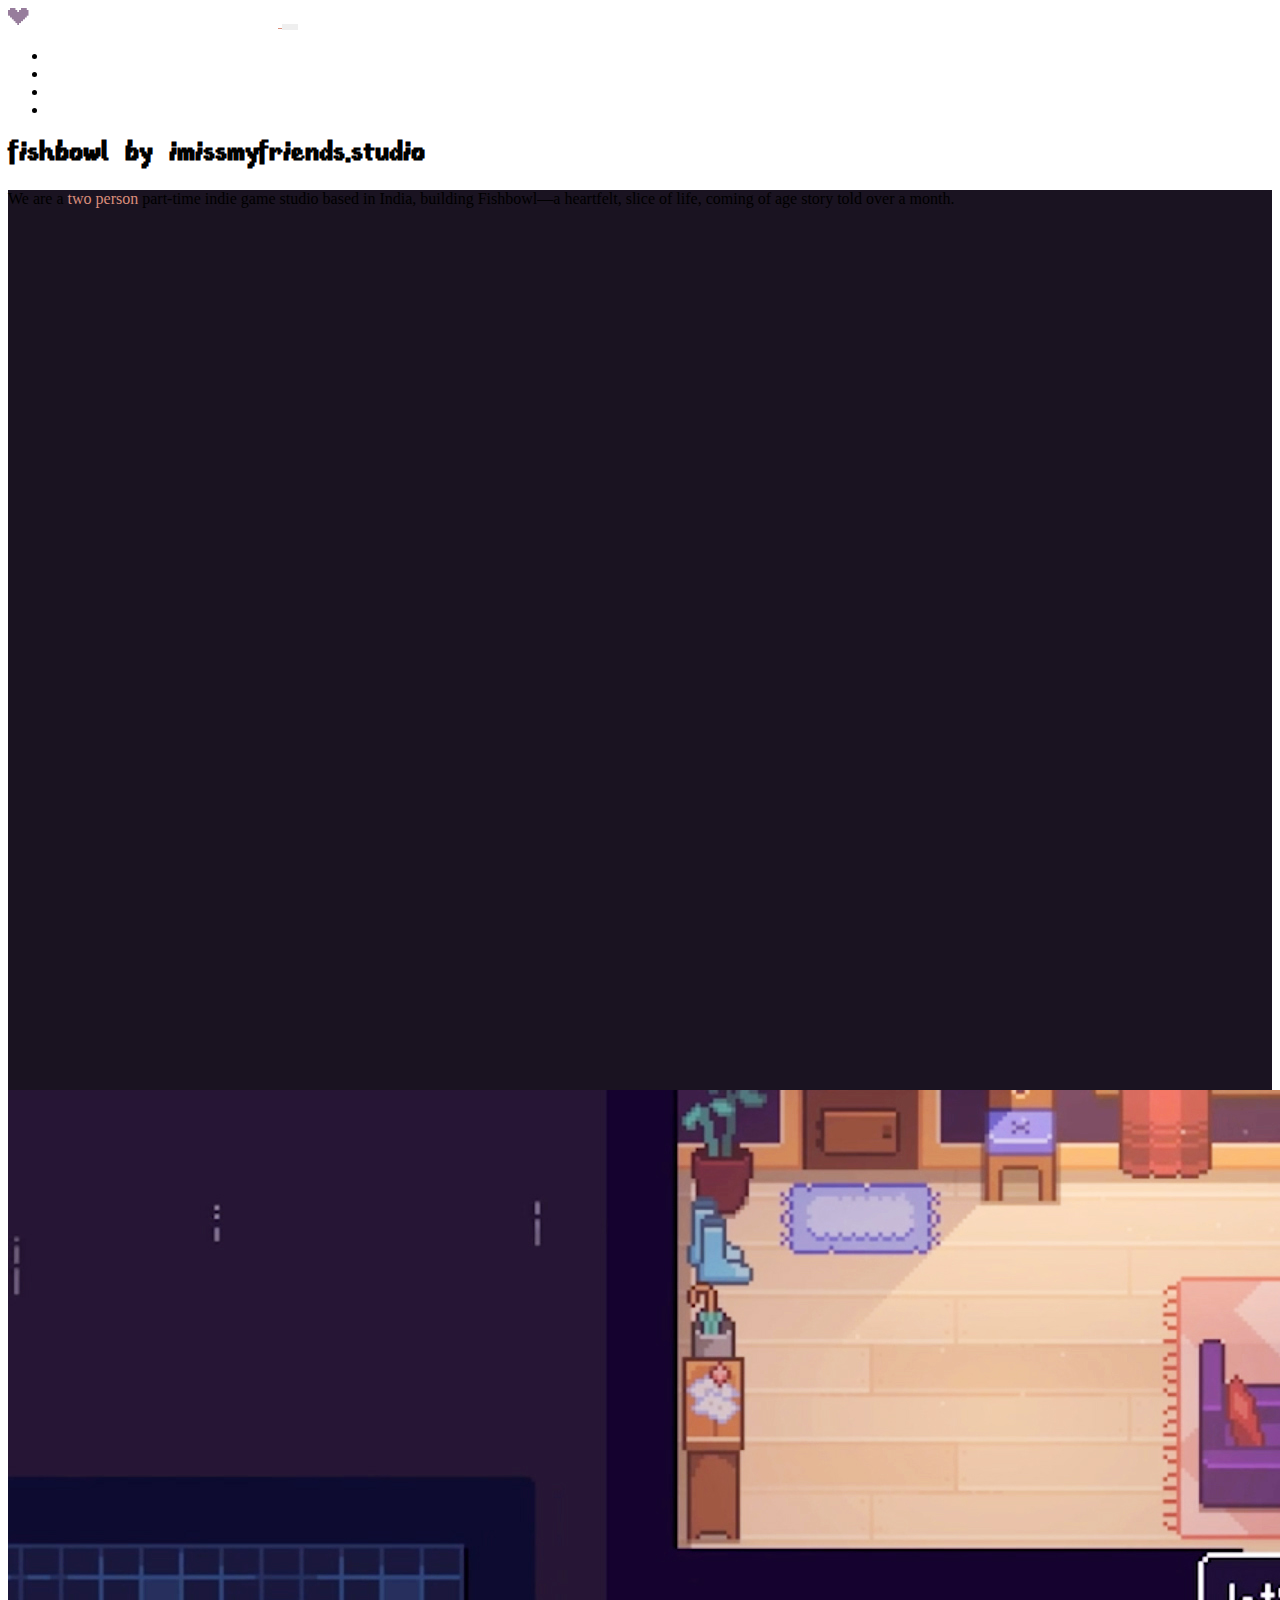
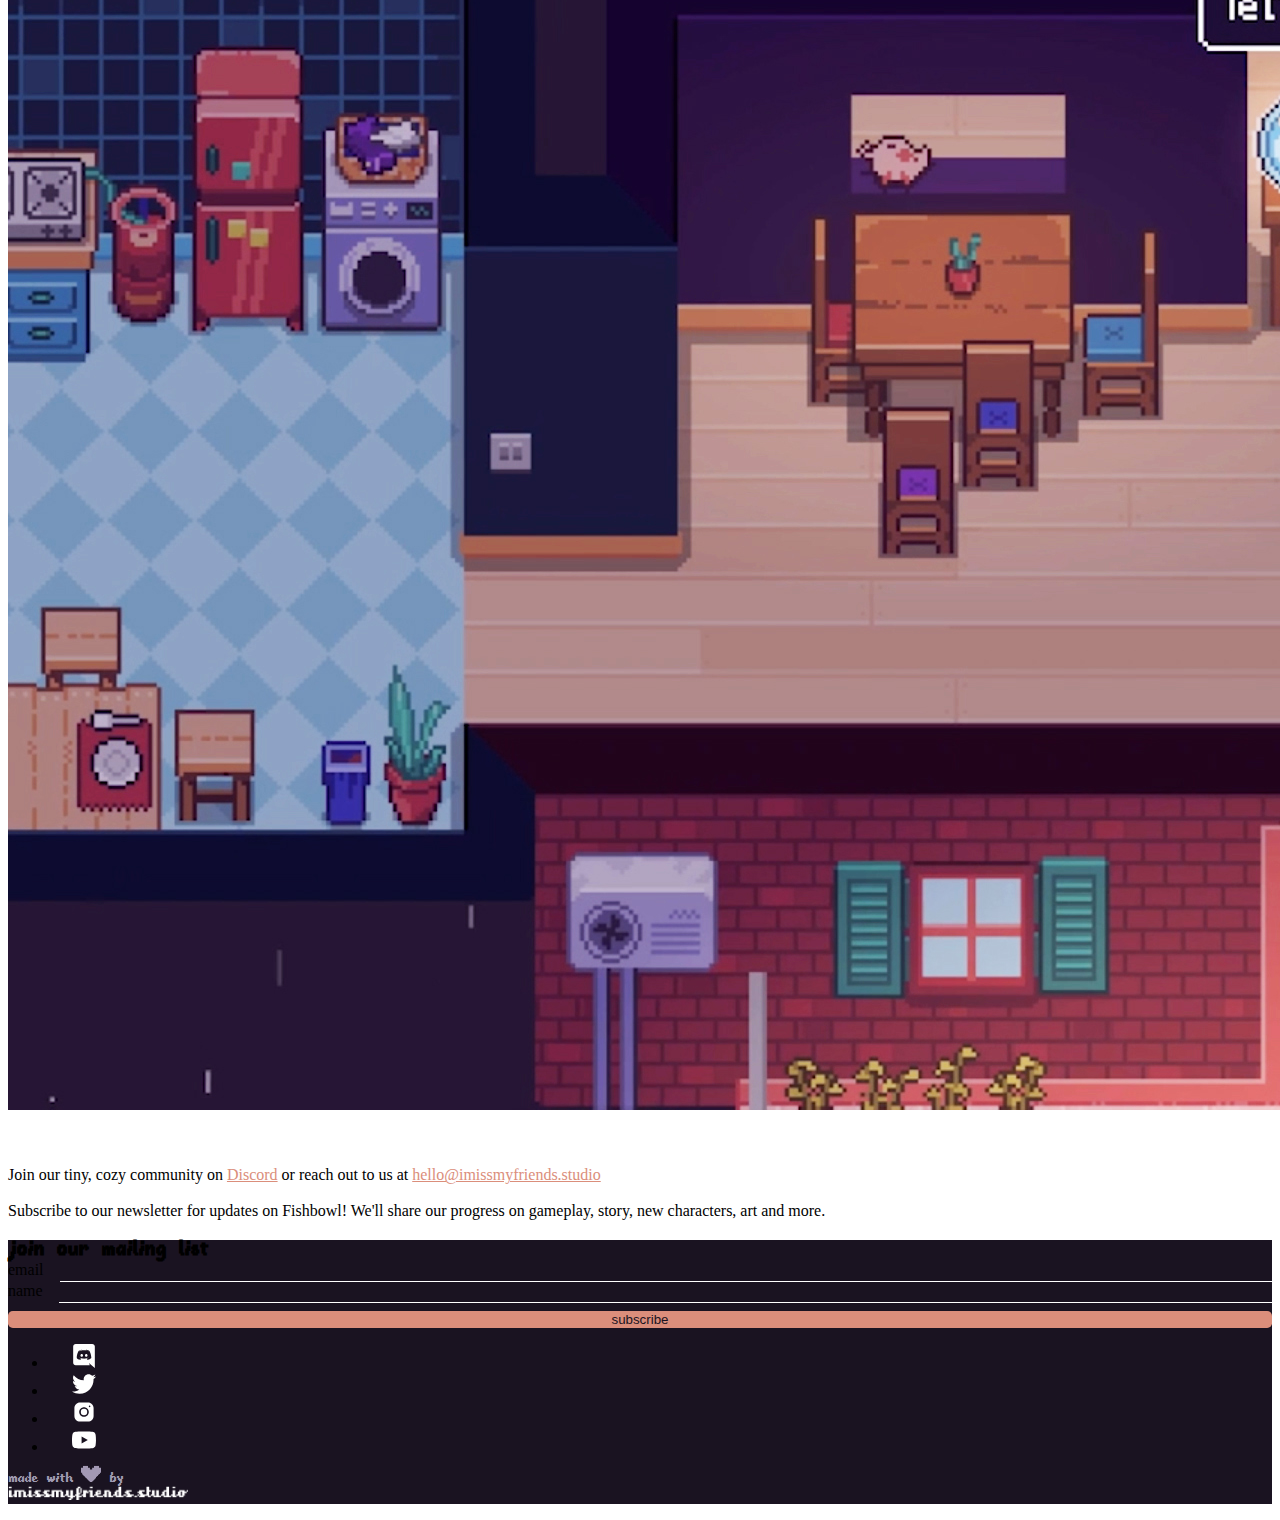
==== index.html @ 05cb0805 "fix: update text" ====
<!DOCTYPE html>
<html lang="en" dir="ltr">
<head>
  <meta charset="utf-8">
  <meta name="viewport" content="width=device-width, initial-scale=1">
  <meta name="description" content="A two person part-time indie game studio based in India, building Fishbowl—a heartfelt, slice of life, coming of age story told over a month.">
  <meta name=”robots” content="index, follow">
  <title>imissmyfriends.studio - Indie Game Studio</title>
  
  <script src="https://cdn.jsdelivr.net/npm/@popperjs/core@2.10.2/dist/umd/popper.min.js" integrity="sha384-7+zCNj/IqJ95wo16oMtfsKbZ9ccEh31eOz1HGyDuCQ6wgnyJNSYdrPa03rtR1zdB" crossorigin="anonymous"></script>
  <script src="https://cdn.jsdelivr.net/npm/bootstrap@5.1.3/dist/js/bootstrap.min.js" integrity="sha384-QJHtvGhmr9XOIpI6YVutG+2QOK9T+ZnN4kzFN1RtK3zEFEIsxhlmWl5/YESvpZ13" crossorigin="anonymous"></script>
  <link href="https://cdn.jsdelivr.net/npm/bootstrap@5.1.3/dist/css/bootstrap.min.css" rel="stylesheet" integrity="sha384-1BmE4kWBq78iYhFldvKuhfTAU6auU8tT94WrHftjDbrCEXSU1oBoqyl2QvZ6jIW3" crossorigin="anonymous">
  
  <link rel="shortcut icon" type="image/jpg" href="assets/favicon.png">
  <link rel="stylesheet" href="/style.css">
  <link rel="stylesheet" href="/assets/font/fibberish.css">
  <link rel="preconnect" href="https://fonts.googleapis.com">
  <link rel="preconnect" href="https://fonts.gstatic.com" crossorigin>
  <link href="https://fonts.googleapis.com/css2?family=Arvo&display=swap" rel="stylesheet">
  
  <meta name="twitter:card" content="summary_large_image" />
  <meta name="twitter:site" content="@imissmy_friends" />
  <meta property="og:url" content="https://imissmyfriends.studio/" />
  <meta property="og:title" content="imissmyfriends.studio - Indie Game Studio" />
  <meta property="og:description" content="A two person part-time indie game studio based in India, building Fishbowl—a heartfelt, slice of life, coming of age story told over a month." />
  <meta property="og:image" content="https://imissmyfriends.studio/assets/screenshots/Fishbowl-game-cozy-game-indie-game4.jpg" />
  <meta property="og:type" content="website"/>
  
  <!-- Global site tag (gtag.js) - Google Analytics -->
  <script async src="https://www.googletagmanager.com/gtag/js?id=G-7PMZH1K8GM"></script>
  <script>
    window.dataLayer = window.dataLayer || [];
    function gtag(){dataLayer.push(arguments);}
    gtag('js', new Date());
    gtag('config', 'G-7PMZH1K8GM');
  </script>
</head>
<body>
  
  <nav class="navbar navbar-expand-lg navbar-dark bg-dark fixed-top">
    <div class="container">
      <a class="navbar-brand" href="/">
        <img src="/assets/imissmyfriends-white-logo.png" alt="Logo of imissmyfriends.studio" aria-label="imissmyfriends.studio">
      </a>
      <button class="navbar-toggler" type="button" data-bs-toggle="collapse" data-bs-target="#navbarsExample04" aria-controls="navbarsExample04" aria-expanded="false" aria-label="Toggle navigation">
        <span class="navbar-toggler-icon"></span>
      </button>
      
      <div class="collapse navbar-collapse justify-content-end" id="navbarsExample04">
        <ul class="navbar-nav ml-auto">
          <li class="nav-item ms-4">
            <a class="nav-link" href="/fishbowl/">fishbowl</a>
          </li>
          <li class="nav-item ms-4">
            <a class="nav-link" href="/fishbowl/presskit.html">presskit</a>
          </li>
          <li class="nav-item ms-4">
            <a class="nav-link" href="https://twitter.com/imissmy_friends">twitter</a>
          </li>
          <li class="nav-item ms-4">
            <a class="nav-link" href="https://discord.gg/n5gaXVgDbU">discord</a>
          </li>
        </ul>
      </div>
    </div>
  </nav>
  <h1 class="visually-hidden">fishbowl by imissmyfriends.studio</h1>
  
  <div class="darker container-fluid full-height d-flex align-items-center text-center justify-content-center">
    <div class="px-4 py-5">
      <div class="col-lg-8 mx-auto">
        <p class="lead mb-4 fs-3">
          We are a <span class="highlight">two person</span> part-time indie game studio based in India, building Fishbowl&mdash;a heartfelt, slice of life, coming of age story told over a month.
        </p>
      </div>
    </div>
  </div>
  
  <div class="container-fluid">
    <div class="px-4 py-5 text-center">
      <div class="col-lg-8 mx-auto mb-4">
        <a href="/fishbowl/">
          <img src="/assets/screenshots/Fishbowl-game-cozy-game-indie-game4.jpg" class="img-fluid" alt="Fishbowl screenshot">
        </a>
      </div>
      <div class="col-lg-6 mx-auto mt-5">
        <p class="lead mb-4">
          <br><br>
          Join our tiny, cozy community on <a href="https://discord.gg/n5gaXVgDbU">Discord</a> or reach out to us at <a href="mailto:hello@imissmyfriends.studio">hello@imissmyfriends.studio</a>
          <br><br>
          Subscribe to our newsletter for updates on Fishbowl! We'll share our progress on gameplay, story, new characters, art and more.
        </p>
      </div>
    </div>
  </div>
  
  
  <div class="darker container-fluid mt-5" id="signup">
    <footer>
      <div class="px-4 py-5">
        <div class="col-lg-4 mx-auto">
          <div id="revue-embed">
            <form action="https://studio.us1.list-manage.com/subscribe/post?u=ba56ba09f60f5c9fa951b9a33&amp;id=241c18f42d&amp;f_id=005adde5f0" method="post" id="mc-embedded-subscribe-form" name="mc-embedded-subscribe-form" class="validate" target="_self">
              <div class="row">
                <div class="text-center pb-2">
                  <h2>join our mailing list</h2>
                </div>
                <div class="col-md">
                  <div class="revue-form-group">
                    <label for="mce-EMAIL">email</label>
                    <input type="email" value="" name="EMAIL" class="required email" id="mce-EMAIL" required>
                    <span id="mce-EMAIL-HELPERTEXT" class="helper_text"></span>
                  </div>
                  <div class="revue-form-group">
                    <label for="mce-FNAME">name </label>
                    <input type="text" value="" name="FNAME" class="" id="mce-FNAME">
                    <span id="mce-FNAME-HELPERTEXT" class="helper_text"></span>
                  </div>
                </div>
                <div class="col-md">
                  <div class="revue-form-actions">
                    <div id="mce-responses" class="clear foot">
                      <div class="response" id="mce-error-response" style="display:none"></div>
                      <div class="response" id="mce-success-response" style="display:none"></div>
                    </div>    <!-- real people should not fill this in and expect good things - do not remove this or risk form bot signups-->
                    <div style="position: absolute; left: -5000px;" aria-hidden="true"><input type="text" name="b_ba56ba09f60f5c9fa951b9a33_241c18f42d" tabindex="-1" value=""></div>
                    <div class="optionalParent">
                      <div class="clear foot">
                        <input type="submit" value="Subscribe" name="subscribe" id="mc-embedded-subscribe" class="button color-bg-orange px-4 py-2 hover-purple">
                      </div>
                    </div>
                    
                  </div>
                </div>
              </div>
              <div class="row">
                <div class="revue-form-footer pt-4 text-center">
                </div>
              </div>
            </form>
          </div>
        </div>
      </div>
      
      
      
      
      <ul class="nav justify-content-center pb-5 footer-icons">
        <li>
          <a href="https://discord.gg/n5gaXVgDbU" target="_blank" rel="noopener">
            <span>Discord</span>
            <img src="/assets/social-icons/discord.svg" alt="discord icon">
          </a>
        </li>
        <li>
          <a href="https://twitter.com/imissmy_friends" target="_blank" rel="noopener">
            <span>Twitter</span>
            <img src="/assets/social-icons/twitter.svg" alt="twitter icon">
          </a>
        </li>
        <li>
          <a href="http://instagram.com/imissmyfriends.studio" target="_blank" rel="noopener">
            <span>Instagram</span>
            <img src="/assets/social-icons/instagram.svg" alt="instagram icon">
          </a>
        </li>
        <li>
          <a href="https://www.youtube.com/channel/UC9X2hI_Fo6wLSpMSMoUKnlA" target="_blank" rel="noopener">
            <span>YouTube</span>
            <img src="/assets/social-icons/youtube.svg" alt="youtube icon" >
          </a>
        </li>
      </ul>
      
      <p class="text-center mb-0 pb-5 fs-5 font-fibberish color-purple">
        made with
        <img src="/assets/small-heart-purple.png" alt="heart" class="footer-small-heart">
        by
        <br>
        <img src="/assets/imissmyfriends-white-text.png" alt="imissmyfriend.studio logo" class="footer-logo">
      </p>
    </footer>
  </div>
</body>
</html>
---- style.css ----
:root {
  --bs-dark: #1a1321;
  --bs-dark-rgb: 26, 19, 33;
  --bs-body-bg: #1a1321;
  --bs-body-color: #fff;
  --bs-font-sans-serif: 'Arvo', system-ui, -apple-system, "Segoe UI", Roboto, "Helvetica Neue", Arial, "Noto Sans", "Liberation Sans", sans-serif, "Apple Color Emoji", "Segoe UI Emoji", "Segoe UI Symbol", "Noto Color Emoji";
  /* --branding-orange: #c17d72; */
  --branding-orange: #db8e7b;
  /* --branding-orange: red; */
  --hover-color: #A19AB2;
}

.darker {
  background-color: var(--bs-dark);
  color: var(--bs-white);
}

.hero a {
  color: #e6aaa1;
}

.navbar-brand img{
  width: 270px;
}

.navbar-dark .navbar-nav .nav-link{
  color: #fff;
}
.navbar-dark .navbar-nav .nav-link:hover {
  color: var(--hover-color);
}

.highlight {
  color: var(--branding-orange);
}

a {
  color: var(--branding-orange);
}

a:hover {
  color: var(--hover-color);
}

h1, h2, h3, .font-fibberish {
  font-family: 'fibberishregular';
}

h2 {
  margin-bottom: 0;
}

h3 {
  color: var(--branding-orange);
  margin-top: 4rem;
  margin-bottom: 0;
}

/* Navigation */
.navbar-dark .navbar-toggler {
  border-color: transparent;
}

/* Press Kit */
.presskit {
  line-height: 2;
}

.presskit a{
  color: #fff;
}

.presskit a:hover {
  color: var(--hover-color);
}

.presskit small {
  font-size: 0.75rem;
}

.presskit-hero {
  margin-top: 60px;
}

.presskit-screenshots img {
  margin-bottom: 1.5rem;
}

/* Figure */
figure {
  background: #A19AB2;
  padding: 1rem;
  font-family: 'fibberishregular';
  color: var(--bs-body-bg);
  font-size: 1rem;
  /* rotate: 1deg; */
  transform: rotate(-1deg);
  box-shadow: 0 0 20px #000;
  transition: transform 500ms ease;
  border-radius: 0.3rem;
}

figure.other-side {
  transform: rotate(1deg);
}

figure:hover {
  transform: rotate(0deg);
}

figcaption {
  text-transform: lowercase;
  text-align: center;
  margin-top: 1rem;
}

/** Components **/
.color-purple {
  color: var(--hover-color);
}

.color-bg-orange {
  background-color: var(--branding-orange);
  color: #1a1321;
}

/* Hero */
.full-height {
  height: 100vh;
}

.hero-heading {
  font-size: 5rem;
  font-weight: normal;
  color: var(--branding-orange);
  margin-bottom: 0;
}

.hero-link {
  font-size: 2rem;
  text-decoration: none;
  color: #fff;
  display: block;
  margin-top: -1rem;
}

.hero-container {
  z-index: 15;
}

video {
  object-fit: cover;
  position: absolute;
  height: 100%;
  width: 100%;
  top: 0;
  left: 0;
}

/* CTA */
.main-cta {
  font-family: 'fibberishregular';
  background: var(--branding-orange);
  border: none;
  color: var(--bs-body-bg);
  font-size: 1.5rem;
  padding-top: 0.8rem;
}

.hover-purple:hover,
.main-cta:focus,
.main-cta:hover {
  background: var(--hover-color);
  color: var(--bs-body-bg);
}

/* Revue */
#mc-embedded-subscribe-form label {
  font-weight: normal;
  text-transform: lowercase;
  margin-right: 1rem;
}

#mc-embedded-subscribe-form input[type=text]:focus,
#mc-embedded-subscribe-form input[type=email]:focus,
#mc-embedded-subscribe-form input[type=text],
#mc-embedded-subscribe-form input[type=email]{
  background: transparent;
  border: none;
  height: 20px;
  border-bottom: 1px solid white;
  width: 100%;
  color: white;
  -webkit-appearance: none;
  border-radius: 0;
  padding: 0;
}

#mc-embedded-subscribe-form input[type=submit] {
  text-transform: lowercase;
  border: none;
  width: 100%;
  margin-top: 0.5rem;
  border-radius: 0.3rem;
}

.revue-form-group {
  display: flex;
}

.revue-form-footer {
  font-size: 0.8rem;
}

/* Footer */
.footer-logo {
  width: 180px;
}

.footer-icons span {
  display: none;
}

.footer-icons img {
  width: 24px;
  margin: 0 24px;
}

.footer-icons a {
  text-decoration: none;
}

.footer-small-heart {
  width: 20px;
  margin-top: -10px;
}

/* Responsive */
@media (min-width: 544px) {
    .hero-heading{font-size: 6rem;}
    .hero-link {margin-top: -2rem;}
    .main-cta {font-size: 2rem;}
    figure {font-size: 2rem;}
}


@media (min-width: 768px) {
    .hero-heading{font-size: 12rem;}
    .hero-link{font-size: 4rem; margin-top: -5rem;}
    .main-cta {font-size: 2rem;}
    figure {font-size: 2rem;}
}
---- assets/font/fibberish.css ----
/*! Generated by Font Squirrel (https://www.fontsquirrel.com) on March 28, 2022 */



@font-face {
    font-family: 'fibberishregular';
    src: url('fibberish-webfont.woff2') format('woff2'),
         url('fibberish-webfont.woff') format('woff');
    font-weight: normal;
    font-style: normal;

}




@font-face {
    font-family: 'fibberishregular';
    src: url('fibberish-webfont.woff2') format('woff2'),
         url('fibberish-webfont.woff') format('woff');
    font-weight: normal;
    font-style: normal;

}
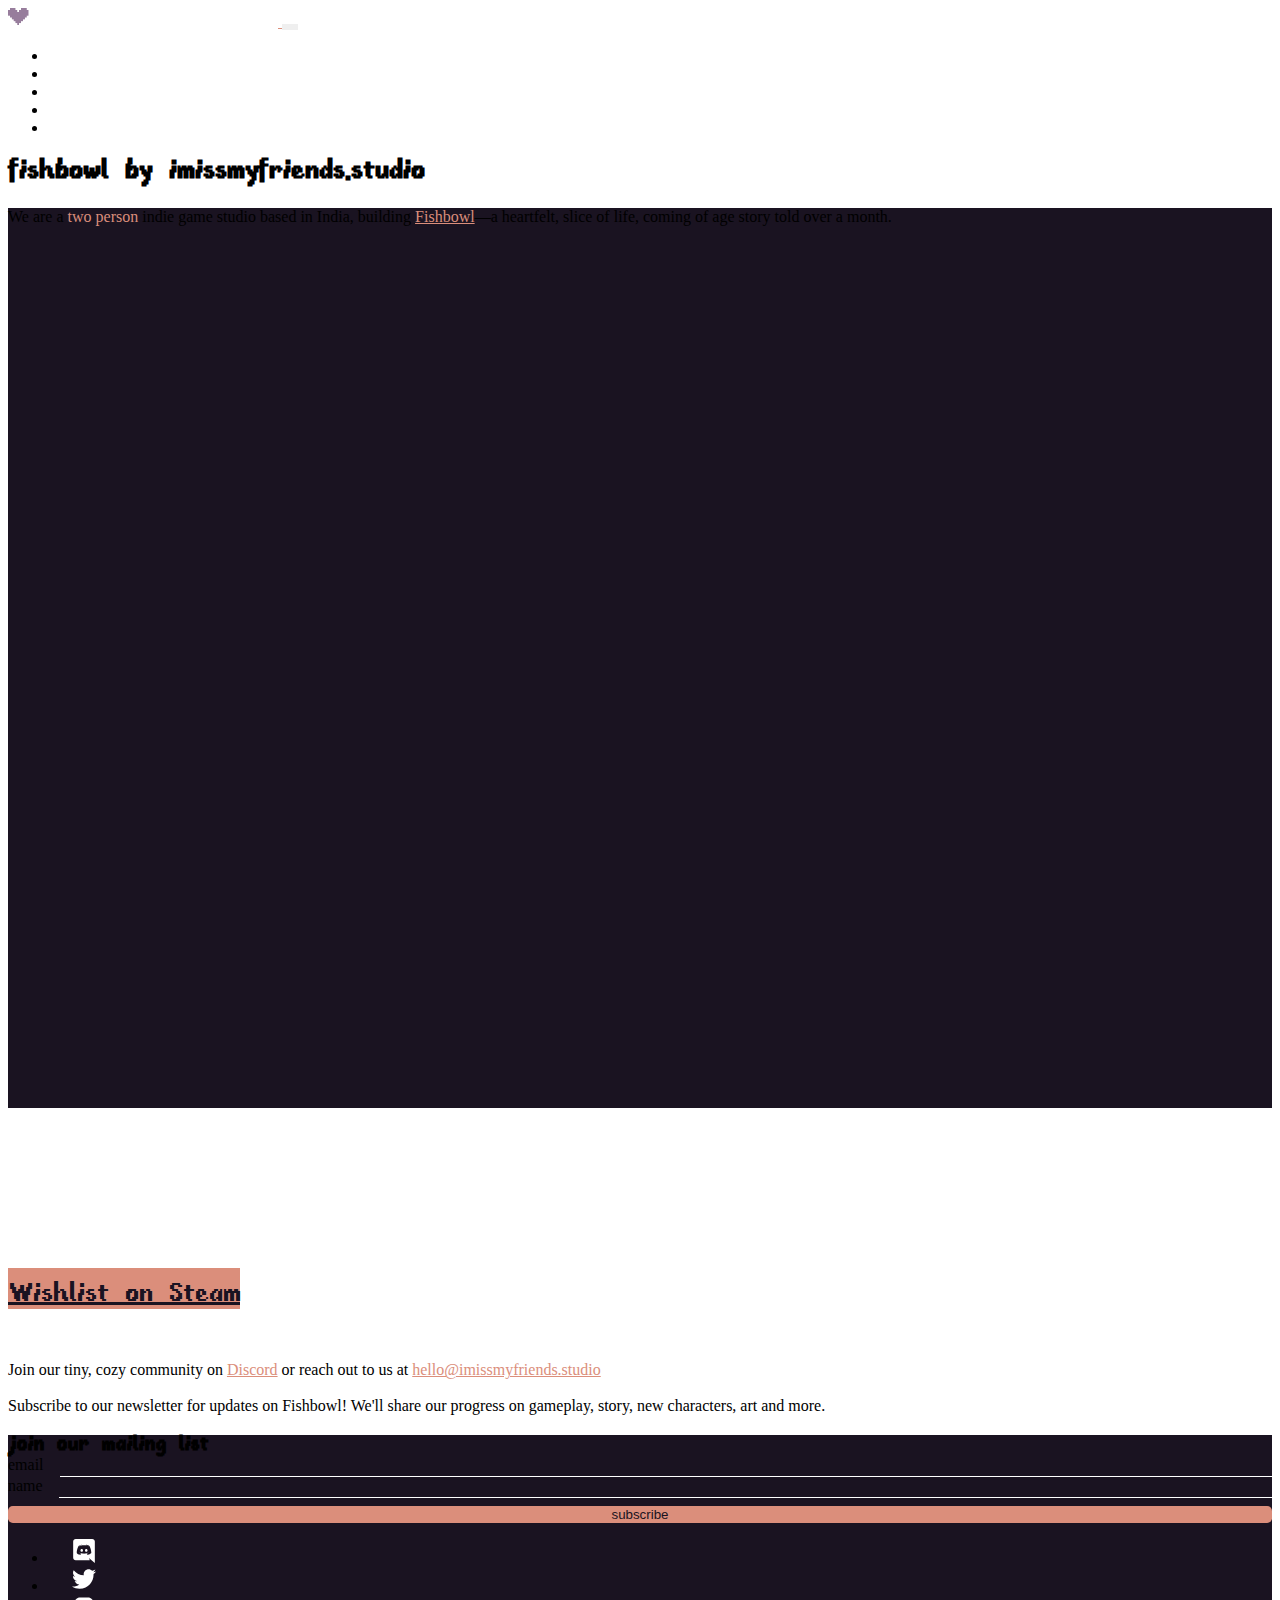
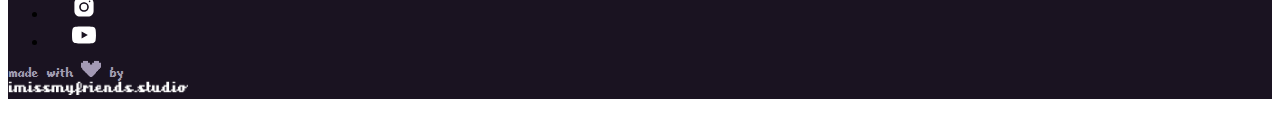
==== commit 382c673e: "feat: add links to steam and teaser" ====
--- a/index.html
+++ b/index.html
@@ -60,6 +60,9 @@
           <li class="nav-item ms-4">
             <a class="nav-link" href="https://discord.gg/n5gaXVgDbU">discord</a>
           </li>
+          <li class="nav-item ms-4">
+            <a class="nav-link" target="_blank" href="https://store.steampowered.com/app/1638070/Fishbowl/">steam</a>
+          </li>
         </ul>
       </div>
     </div>
@@ -70,7 +73,7 @@
     <div class="px-4 py-5">
       <div class="col-lg-8 mx-auto">
         <p class="lead mb-4 fs-3">
-          We are a <span class="highlight">two person</span> part-time indie game studio based in India, building Fishbowl&mdash;a heartfelt, slice of life, coming of age story told over a month.
+          We are a <span class="highlight">two person</span> indie game studio based in India, building <a href="https://store.steampowered.com/app/1638070/Fishbowl/" target="_blank">Fishbowl</a>&mdash;a heartfelt, slice of life, coming of age story told over a month.
         </p>
       </div>
     </div>
@@ -79,9 +82,11 @@
   <div class="container-fluid">
     <div class="px-4 py-5 text-center">
       <div class="col-lg-8 mx-auto mb-4">
-        <a href="/fishbowl/">
-          <img src="/assets/screenshots/Fishbowl-game-cozy-game-indie-game4.jpg" class="img-fluid" alt="Fishbowl screenshot">
-        </a>
+        <div  class="ratio ratio-16x9">
+          <iframe class="embed-responsive-item" src="https://www.youtube.com/embed/eW1FALvOg54" title="YouTube video player" frameborder="0" allow="accelerometer; autoplay; clipboard-write; encrypted-media; gyroscope; picture-in-picture; web-share" allowfullscreen></iframe>
+        </div>
+        <br>
+        <a href="https://store.steampowered.com/app/1638070/Fishbowl/" class="btn main-cta px-4" role="button" target="_blank">Wishlist on Steam</a>
       </div>
       <div class="col-lg-6 mx-auto mt-5">
         <p class="lead mb-4">
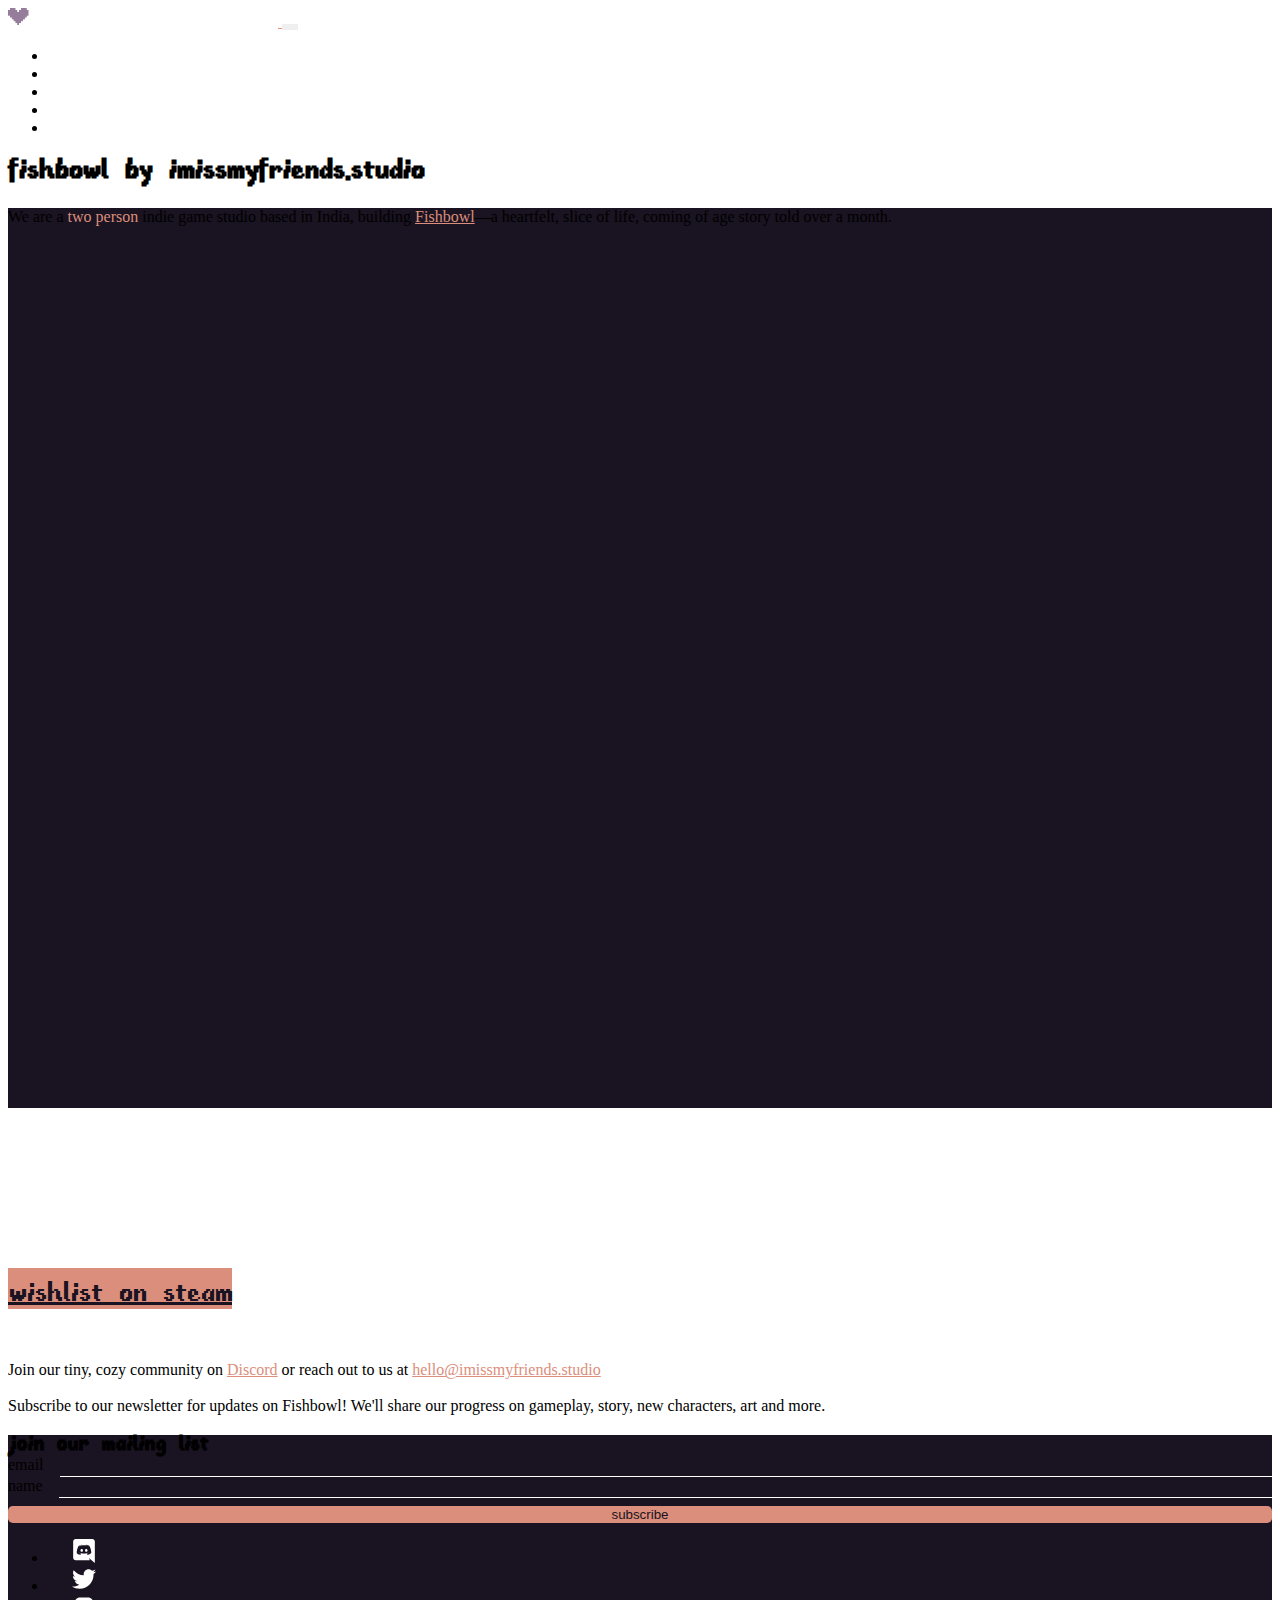
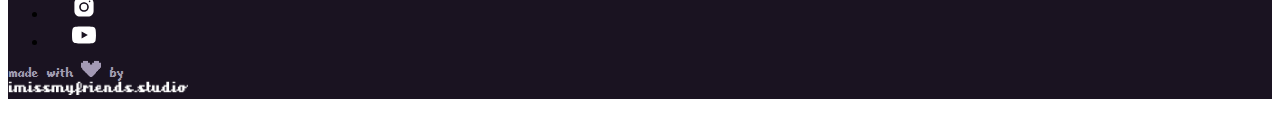
==== commit 21704229: "feat: update presskit" ====
--- a/index.html
+++ b/index.html
@@ -86,7 +86,7 @@
           <iframe class="embed-responsive-item" src="https://www.youtube.com/embed/eW1FALvOg54" title="YouTube video player" frameborder="0" allow="accelerometer; autoplay; clipboard-write; encrypted-media; gyroscope; picture-in-picture; web-share" allowfullscreen></iframe>
         </div>
         <br>
-        <a href="https://store.steampowered.com/app/1638070/Fishbowl/" class="btn main-cta px-4" role="button" target="_blank">Wishlist on Steam</a>
+        <a href="https://store.steampowered.com/app/1638070/Fishbowl/" class="btn main-cta px-4" role="button" target="_blank">wishlist on steam</a>
       </div>
       <div class="col-lg-6 mx-auto mt-5">
         <p class="lead mb-4">
--- a/style.css
+++ b/style.css
@@ -162,7 +162,7 @@
   font-family: 'fibberishregular';
   background: var(--branding-orange);
   border: none;
-  color: var(--bs-body-bg);
+  color: var(--bs-body-bg) !important;
   font-size: 1.5rem;
   padding-top: 0.8rem;
 }
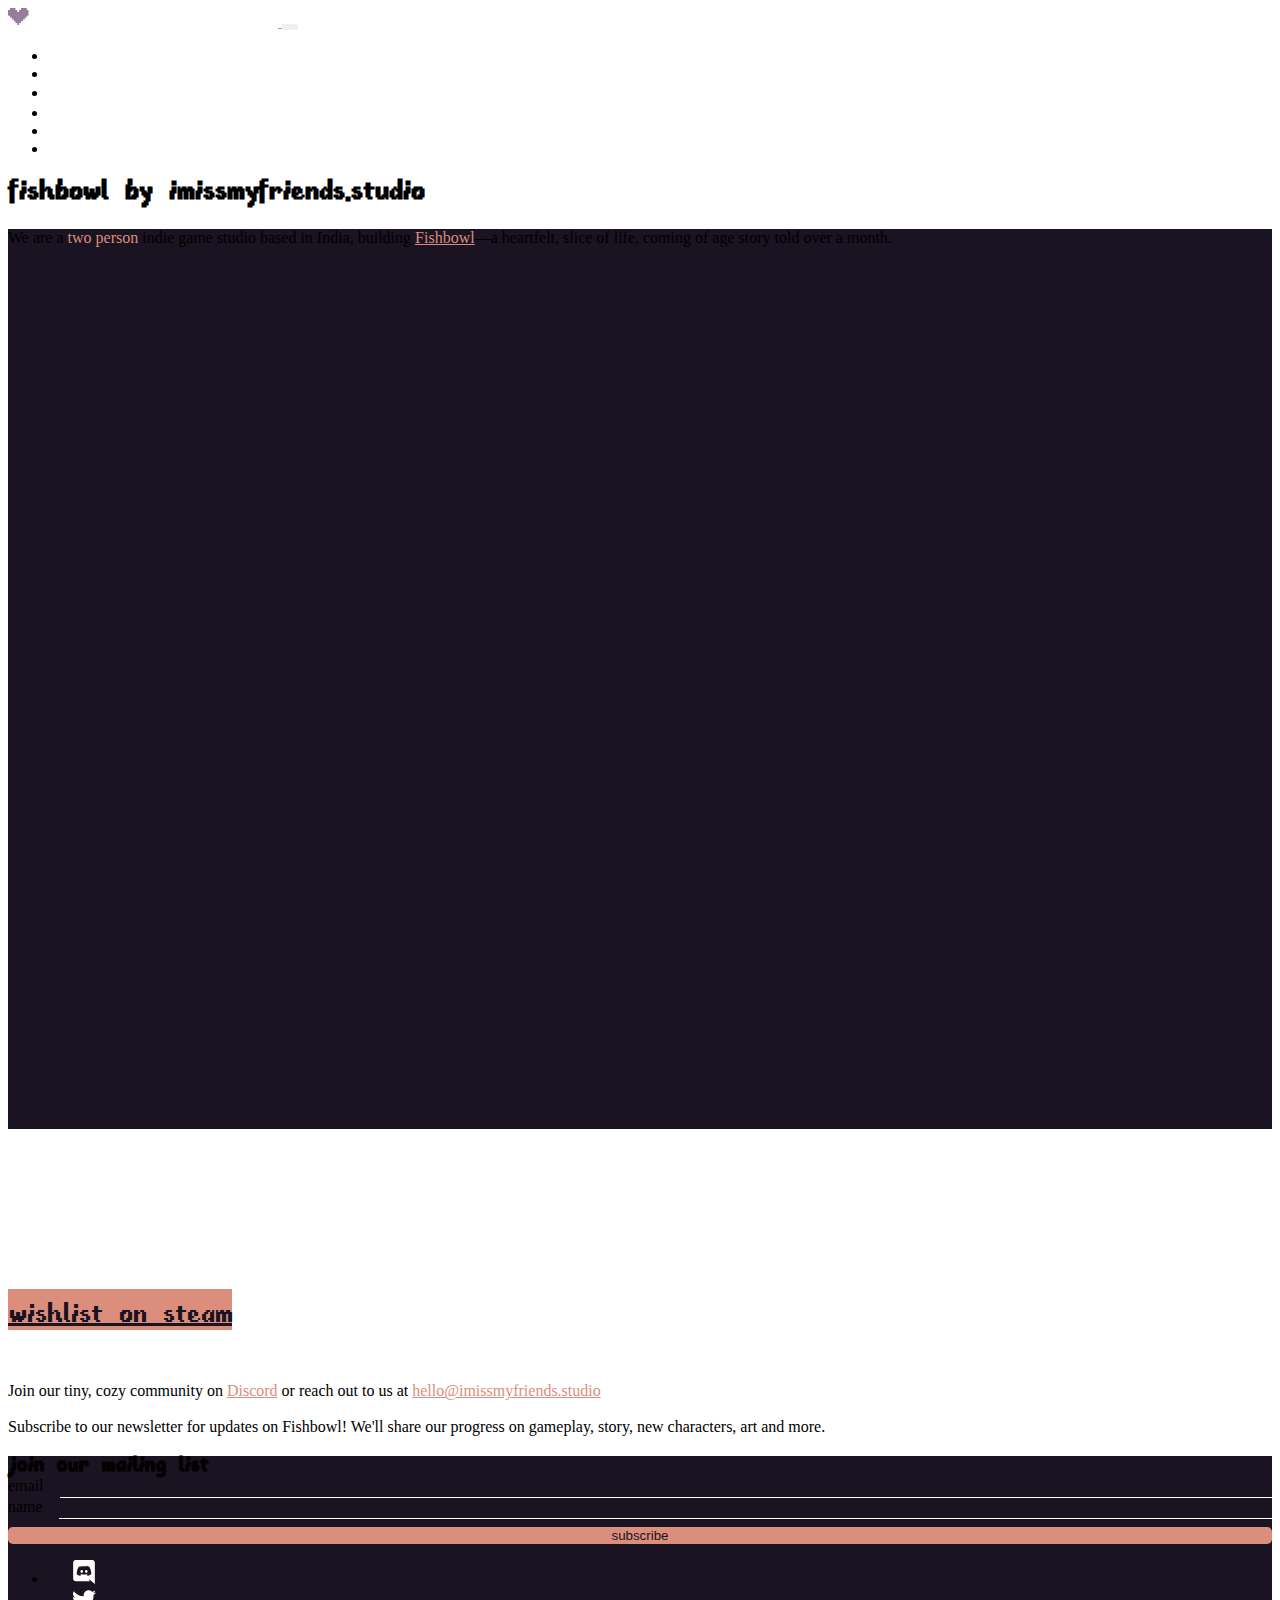
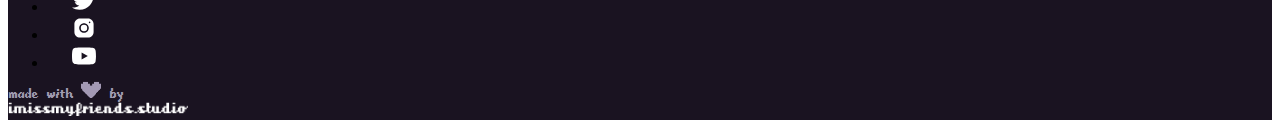
==== commit 5fb17c68: "feat: add link to japanese presskit" ====
--- a/index.html
+++ b/index.html
@@ -53,6 +53,9 @@
           </li>
           <li class="nav-item ms-4">
             <a class="nav-link" href="/fishbowl/presskit.html">presskit</a>
+          </li>
+          <li class="nav-item ms-4">
+            <a class="nav-link" href="/fishbowl/presskit-ja.html">プレスキット ツイ</a>
           </li>
           <li class="nav-item ms-4">
             <a class="nav-link" href="https://twitter.com/imissmy_friends">twitter</a>
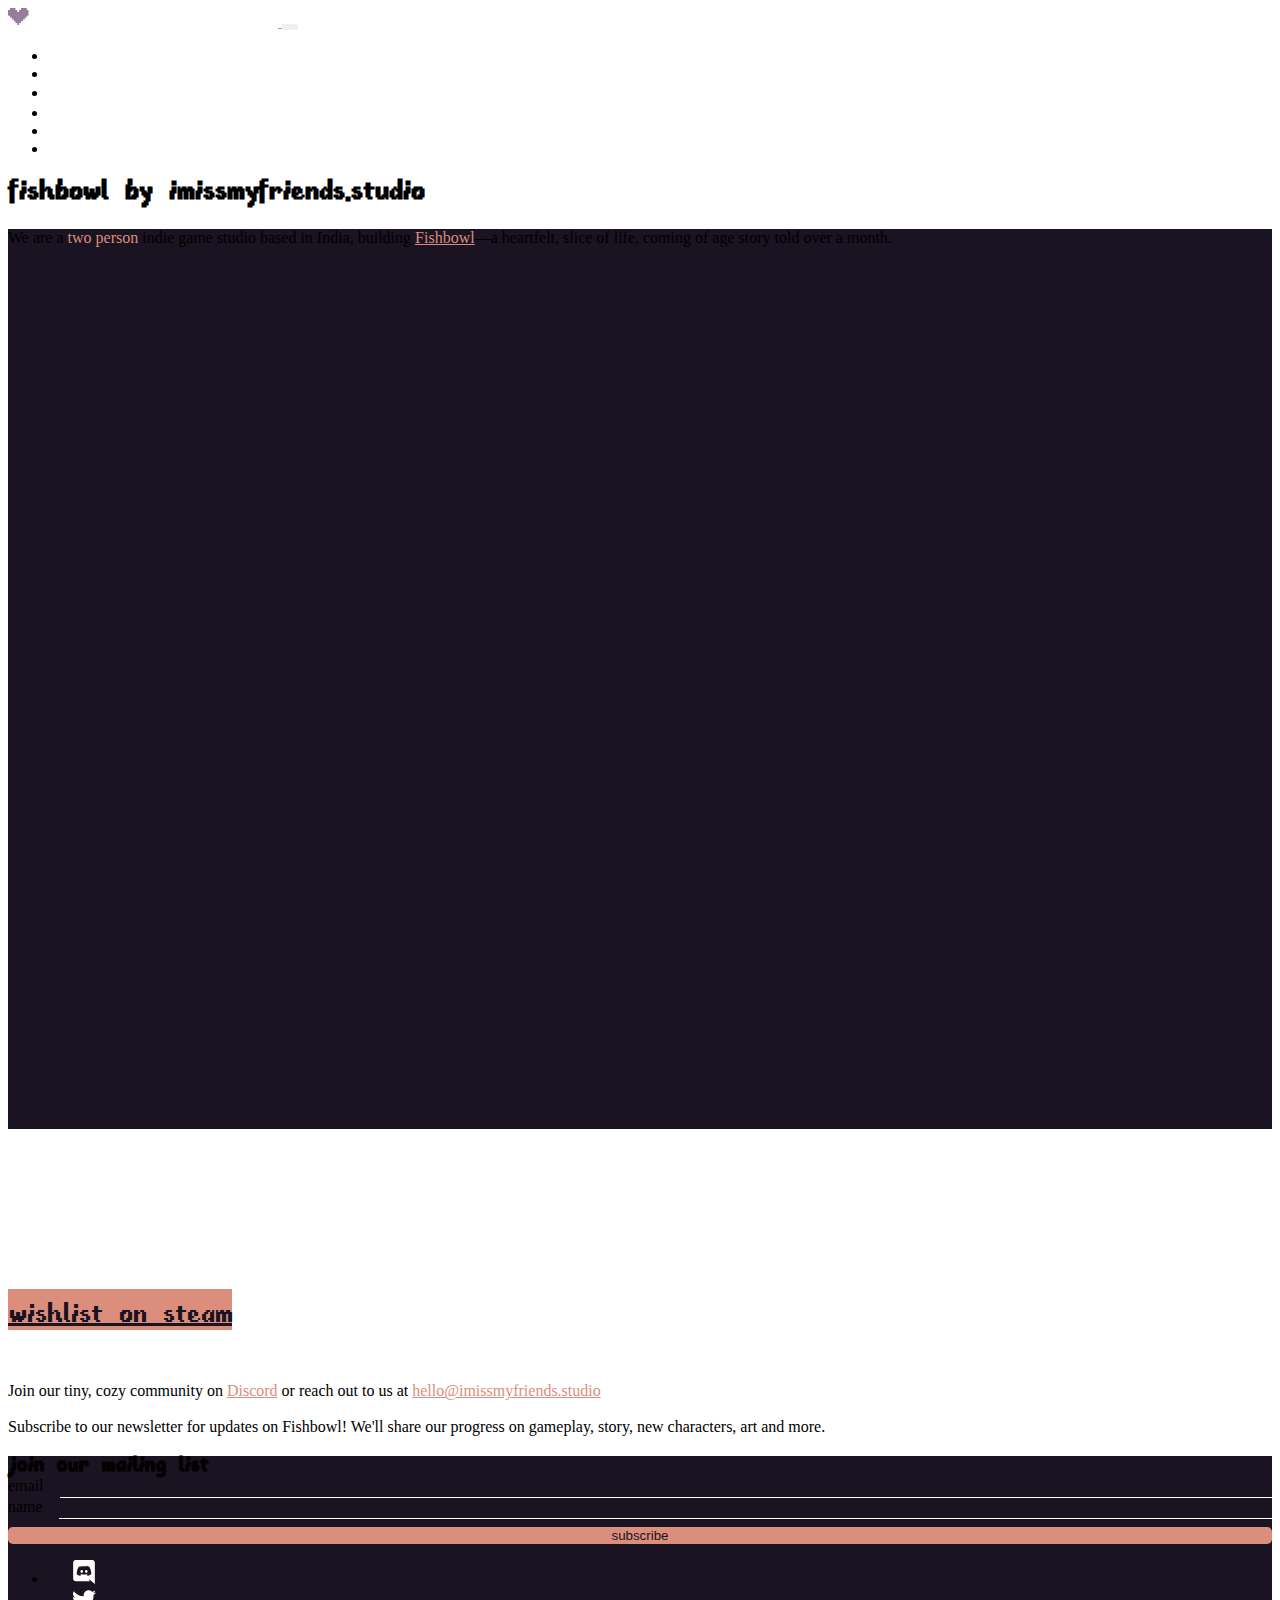
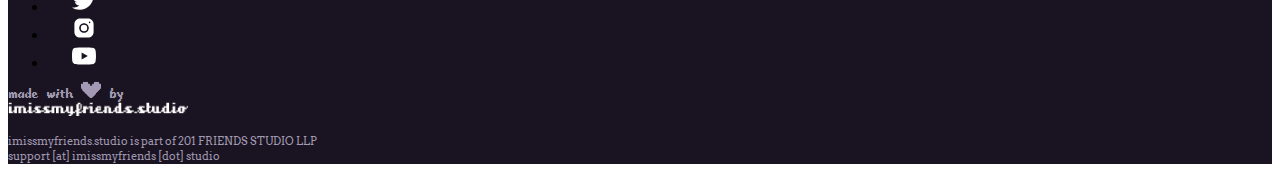
==== commit 951ca292: "feat: add footer text with company name" ====
--- a/index.html
+++ b/index.html
@@ -3,7 +3,7 @@
 <head>
   <meta charset="utf-8">
   <meta name="viewport" content="width=device-width, initial-scale=1">
-  <meta name="description" content="A two person part-time indie game studio based in India, building Fishbowl—a heartfelt, slice of life, coming of age story told over a month.">
+  <meta name="description" content="A two person indie game studio based in India, building Fishbowl—a heartfelt, slice of life, coming of age story told over a month.">
   <meta name=”robots” content="index, follow">
   <title>imissmyfriends.studio - Indie Game Studio</title>
   
@@ -186,6 +186,11 @@
         by
         <br>
         <img src="/assets/imissmyfriends-white-text.png" alt="imissmyfriend.studio logo" class="footer-logo">
+        <br><br>
+        <small class="footer-company-text">
+          imissmyfriends.studio is part of 201 FRIENDS STUDIO LLP<br>
+          support [at] imissmyfriends [dot] studio
+        </small>
       </p>
     </footer>
   </div>
--- a/style.css
+++ b/style.css
@@ -84,6 +84,10 @@
 
 .presskit-screenshots img {
   margin-bottom: 1.5rem;
+}
+
+summary {
+  color: var(--hover-color);
 }
 
 /* Figure */
@@ -235,6 +239,11 @@
   margin-top: -10px;
 }
 
+.footer-company-text {
+  font-family: var(--bs-font-sans-serif);
+  font-size: 0.7rem;
+}
+
 /* Responsive */
 @media (min-width: 544px) {
     .hero-heading{font-size: 6rem;}
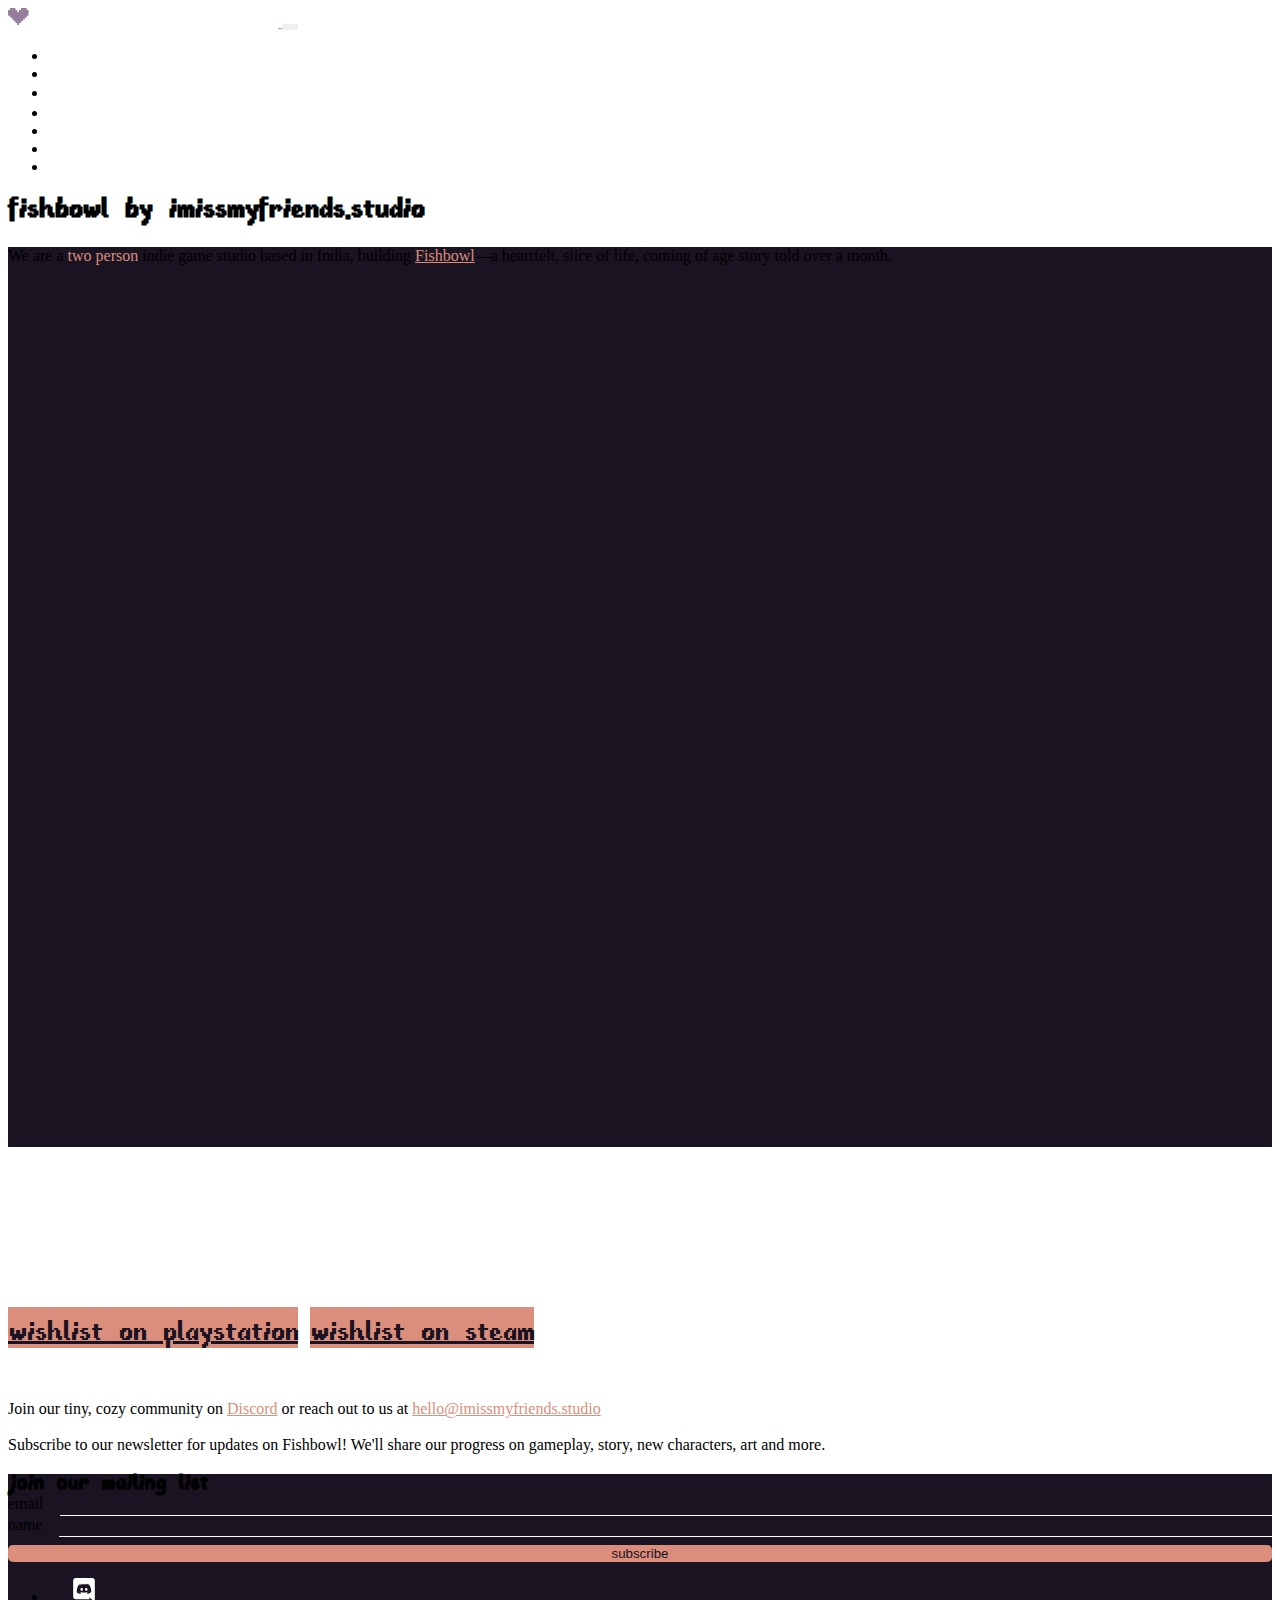
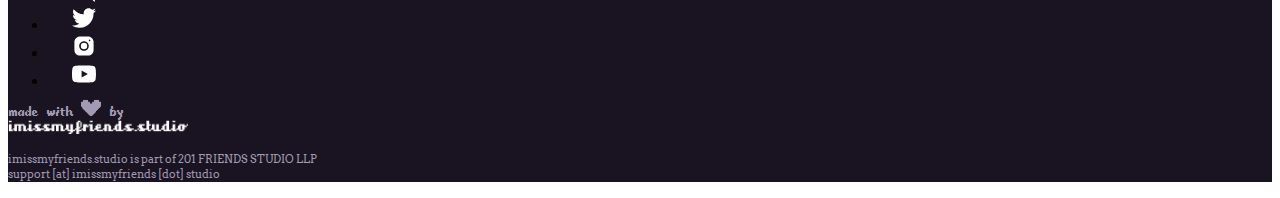
==== commit 2be9af82: "feat: add ps5" ====
--- a/index.html
+++ b/index.html
@@ -64,6 +64,9 @@
             <a class="nav-link" href="https://discord.gg/n5gaXVgDbU">discord</a>
           </li>
           <li class="nav-item ms-4">
+            <a class="nav-link" target="_blank" href="https://store.playstation.com/en-us/concept/10009812">playstation</a>
+          </li>
+          <li class="nav-item ms-4">
             <a class="nav-link" target="_blank" href="https://store.steampowered.com/app/1638070/Fishbowl/">steam</a>
           </li>
         </ul>
@@ -76,7 +79,7 @@
     <div class="px-4 py-5">
       <div class="col-lg-8 mx-auto">
         <p class="lead mb-4 fs-3">
-          We are a <span class="highlight">two person</span> indie game studio based in India, building <a href="https://store.steampowered.com/app/1638070/Fishbowl/" target="_blank">Fishbowl</a>&mdash;a heartfelt, slice of life, coming of age story told over a month.
+          We are a <span class="highlight">two person</span> indie game studio based in India, building <a href="/fishbowl/" target="_blank">Fishbowl</a>&mdash;a heartfelt, slice of life, coming of age story told over a month.
         </p>
       </div>
     </div>
@@ -89,6 +92,8 @@
           <iframe class="embed-responsive-item" src="https://www.youtube.com/embed/eW1FALvOg54" title="YouTube video player" frameborder="0" allow="accelerometer; autoplay; clipboard-write; encrypted-media; gyroscope; picture-in-picture; web-share" allowfullscreen></iframe>
         </div>
         <br>
+        <a href="https://store.playstation.com/en-us/concept/10009812" class="btn main-cta px-4" role="button" target="_blank">wishlist on playstation</a>
+        &nbsp;
         <a href="https://store.steampowered.com/app/1638070/Fishbowl/" class="btn main-cta px-4" role="button" target="_blank">wishlist on steam</a>
       </div>
       <div class="col-lg-6 mx-auto mt-5">
